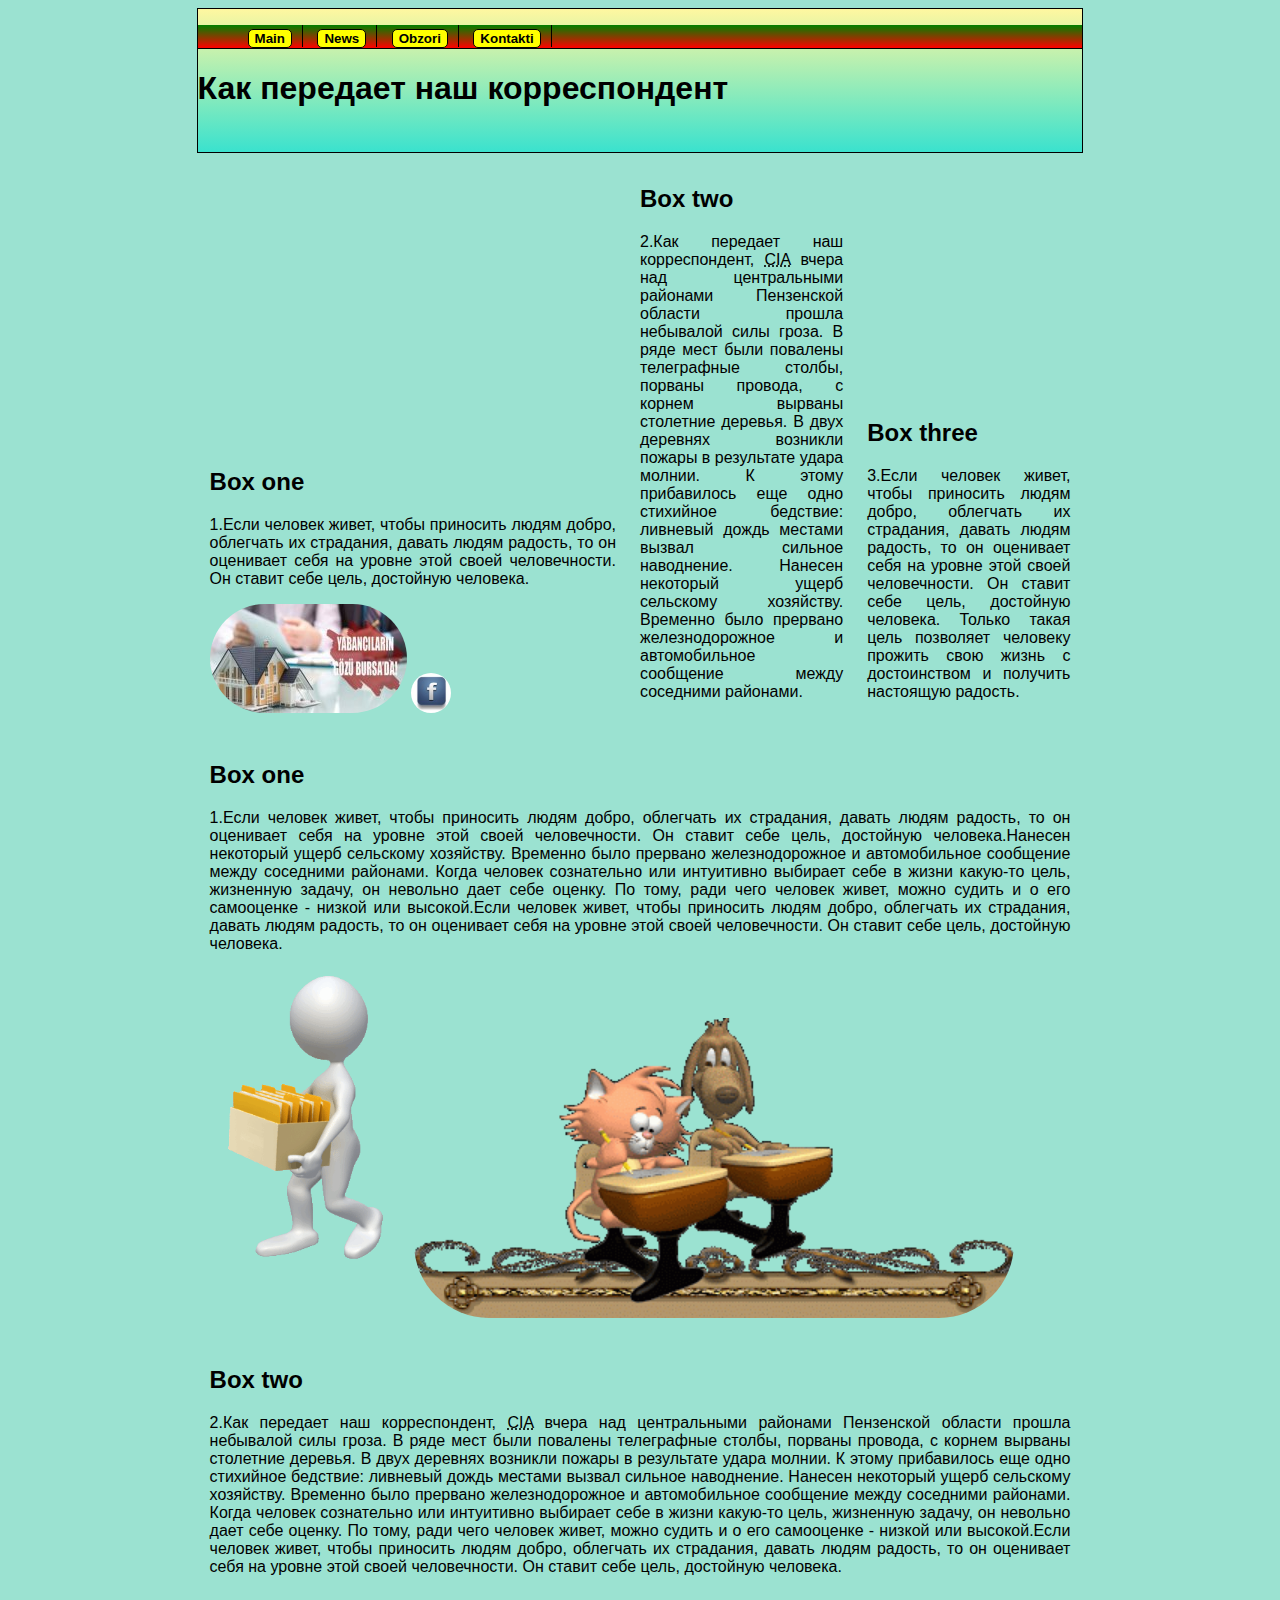
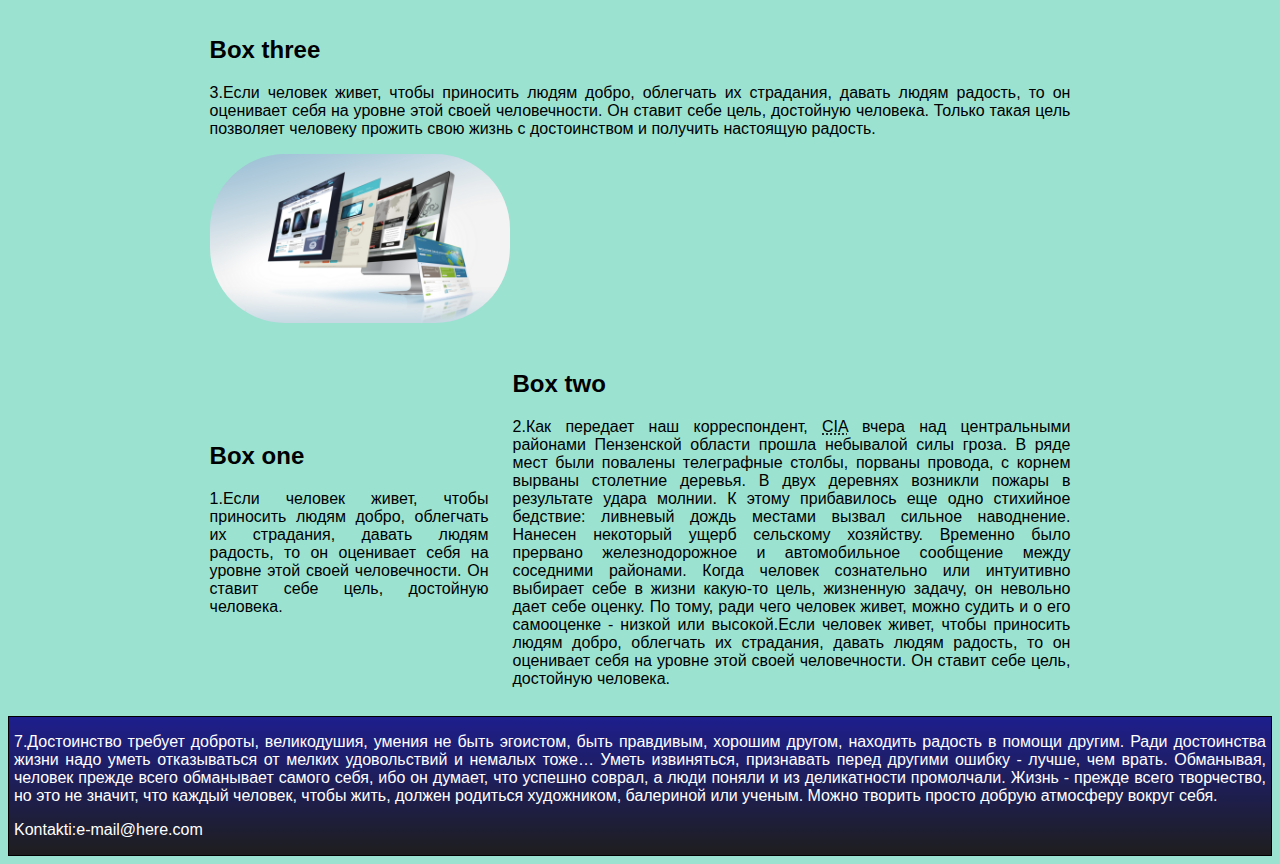
==== my html page.html @ 5cf2e847 "verstka po flex" ====
<!DOCTYPE html>
 <html lang="ru">
 
        <head>
		
    <meta charset="UTF-8"/>
    <title>Title of the document</title>
	<link href="my css page.css" rel="stylesheet" type="text/css"/>
	
        </head>
  
  
        <body>
   
  <header>
    <nav class="nav">
  
      <ul>
  
        <li><a href="http://"><button>Main</button></a></li>
        <li><a href="http://"><button>News</button></a></li>
        <li><a href="http://"><button>Obzori</button></a></li>
        <li><a href="http://"><button>Kontakti</button></a></li>
      </ul>
	  
	</nav>
	   
	  <h1>Как передает наш корреспондент</h1>
	  
  </header>
  
  <div class="main">
  
    <div class="box-1">
	  
	  <h2>Box one</h2>
  
    <p>1.Если человек живет, чтобы приносить людям добро, облегчать их страдания, давать людям радость, то он оценивает себя на уровне этой своей человечности. 
  Он ставит себе цель, достойную человека.
 </p>
  <img src="images/turk.jpg"/>
   <a href="http://facebook.com"><img src="images/feys.jpg"/ width="40px"></a>
    </div>
  
        <div class="box-2">
	  
	       <h2>Box two</h2>
		   
  <p>2.Как передает наш корреспондент, <abbr title="Central Intelligence Agency, Центральное разведывательное управление США"><span>CIA</span></abbr> вчера над центральными районами Пензенской области прошла небывалой силы гроза. 
  В ряде мест были повалены телеграфные столбы, порваны провода, с корнем вырваны столетние деревья. 
  В двух деревнях возникли пожары в результате удара молнии. 
  К этому прибавилось еще одно стихийное бедствие: ливневый дождь местами вызвал сильное наводнение. 
  Нанесен некоторый ущерб сельскому хозяйству. Временно было прервано железнодорожное и автомобильное сообщение между соседними районами.
 
 </p>
         
		 </div>
  
  
              <div class="box-3">
	  
	              <h2>Box three</h2>
  <p>3.Если человек живет, чтобы приносить людям добро, облегчать их страдания, давать людям радость, то он оценивает себя на уровне этой своей человечности. 
  Он ставит себе цель, достойную человека.
  Только такая цель позволяет человеку прожить свою жизнь с достоинством и получить настоящую радость. 
  
  </p>
               
			    </div>
  
                   </div>
  
   
   
   
 <div class="main-2">
  
    <div class="box-1">
	  
	  <h2>Box one</h2>
  
    <p>1.Если человек живет, чтобы приносить людям добро, облегчать их страдания, давать людям радость, то он оценивает себя на уровне этой своей человечности. 
  Он ставит себе цель, достойную человека.Нанесен некоторый ущерб сельскому хозяйству. Временно было прервано железнодорожное и автомобильное сообщение между соседними районами.
  Когда человек сознательно или интуитивно выбирает себе в жизни какую-то цель, жизненную задачу, он невольно дает себе оценку. 
  По тому, ради чего человек живет, можно судить и о его самооценке - низкой или высокой.Если человек живет, чтобы приносить людям добро, облегчать их страдания, давать людям радость, то он оценивает себя на уровне этой своей человечности. 
  Он ставит себе цель, достойную человека.
 </p>
         <img src="images/1.gif" width="200px"/>  
		  <img src="images/2.gif" width="600px"/> 
    </div>
  
        <div class="box-2">
	  
	       <h2>Box two</h2>
		   
  <p>2.Как передает наш корреспондент, <abbr title="Central Intelligence Agency, Центральное разведывательное управление США"><span>CIA</span></abbr> вчера над центральными районами Пензенской области прошла небывалой силы гроза. 
  В ряде мест были повалены телеграфные столбы, порваны провода, с корнем вырваны столетние деревья. 
  В двух деревнях возникли пожары в результате удара молнии. 
  К этому прибавилось еще одно стихийное бедствие: ливневый дождь местами вызвал сильное наводнение. 
  Нанесен некоторый ущерб сельскому хозяйству. Временно было прервано железнодорожное и автомобильное сообщение между соседними районами.
  Когда человек сознательно или интуитивно выбирает себе в жизни какую-то цель, жизненную задачу, он невольно дает себе оценку. 
  По тому, ради чего человек живет, можно судить и о его самооценке - низкой или высокой.Если человек живет, чтобы приносить людям добро, облегчать их страдания, давать людям радость, то он оценивает себя на уровне этой своей человечности. 
  Он ставит себе цель, достойную человека.</p>
 
		 </div>
  
  
              <div class="box-3">
	  
	              <h2>Box three</h2>
  <p>3.Если человек живет, чтобы приносить людям добро, облегчать их страдания, давать людям радость, то он оценивает себя на уровне этой своей человечности. 
  Он ставит себе цель, достойную человека.
  Только такая цель позволяет человеку прожить свою жизнь с достоинством и получить настоящую радость. 
  
  </p>
       <img src="images/turk2.png" width="300px"/>         
			    </div>
  
                   </div>
  
  
  <div class="main-3">
  
    <div class="box-1">
	  
	  <h2>Box one</h2>
  
    <p>1.Если человек живет, чтобы приносить людям добро, облегчать их страдания, давать людям радость, то он оценивает себя на уровне этой своей человечности. 
  Он ставит себе цель, достойную человека.
 </p>

    </div>
	 
	 <div class="box-2">
	  
	       <h2>Box two</h2>
		   
  <p>2.Как передает наш корреспондент, <abbr title="Central Intelligence Agency, Центральное разведывательное управление США"><span>CIA</span></abbr> вчера над центральными районами Пензенской области прошла небывалой силы гроза. 
  В ряде мест были повалены телеграфные столбы, порваны провода, с корнем вырваны столетние деревья. 
  В двух деревнях возникли пожары в результате удара молнии. 
  К этому прибавилось еще одно стихийное бедствие: ливневый дождь местами вызвал сильное наводнение. 
  Нанесен некоторый ущерб сельскому хозяйству. Временно было прервано железнодорожное и автомобильное сообщение между соседними районами.
  Когда человек сознательно или интуитивно выбирает себе в жизни какую-то цель, жизненную задачу, он невольно дает себе оценку. 
  По тому, ради чего человек живет, можно судить и о его самооценке - низкой или высокой.Если человек живет, чтобы приносить людям добро, облегчать их страдания, давать людям радость, то он оценивает себя на уровне этой своей человечности. 
  Он ставит себе цель, достойную человека.</p>
 
		 </div>
	
   
        </div>
   
  <footer>
  
  <p>7.Достоинство требует доброты, великодушия, умения не быть эгоистом, быть правдивым, хорошим другом, находить радость в помощи другим.
  Ради достоинства жизни надо уметь отказываться от мелких удовольствий и немалых тоже… Уметь извиняться, признавать перед другими ошибку - лучше, чем врать.
  Обманывая, человек прежде всего обманывает самого себя, ибо он думает, что успешно соврал, а люди поняли и из деликатности промолчали.
  Жизнь - прежде всего творчество, но это не значит, что каждый человек, чтобы жить, должен родиться художником, балериной или ученым. 
  Можно творить просто добрую атмосферу вокруг себя.</p>
  <p>Kontakti:<a href="mailto.nobody@here.com">e-mail@here.com</a></p>
  
  </footer>
  
      
 
        </body>
</html>
---- my css page.css ----
*{
	font-family:Helvetica;
}


.nav ul li{
	list-style-type:none;
	display:inline;
	
}
.nav ul li a{
	text-decoration:none;
	border-right:1px solid black;
	padding:0 10px 0 10px;
	font-size:20px;
	font-family:Verdana;

		
	
}
nav ul li button{
	border-radius:5px;
	background-color:yellow;
	border:1px solid black;
	font-weight:700;
	transform:scale(1);
}

nav ul li button:hover{
	
	background-color:#B34EE9;
	border:1px solid green;
	font-weight:900;
	transform:scale(2);
	transition:5s all;
}

h1{
	
	padding-bottom:23px;
}
header{
	background-image:linear-gradient(to top,#3AE2CE,#FFF7A0);
	min-height:100px;
	border:1px solid black;
}
.nav ul{
	border-bottom:1px solid black;
	background-image:linear-gradient(to bottom,green,red);
}

footer{
	border:1px solid black;
	background-image:linear-gradient(to top,#1E1E1E,#1E1E8E);
	color:white;
	text-align:justify;
	padding:0 5px 0 5px;
	clear:both;
	
}

footer a{
	text-decoration:none;
	color:white;	
}
.main{
	display:flex;
	align-items:flex-end;
}
.main div{
	
	padding:12px;
	
}
.box-1{
	flex:2;
}

.box-2{
	flex:1;
}

.box-3{
	flex:1;
}



.main-2{
	flex-direction:column;
	align-items:flex-start;
	
	
}

.main-2 div{
	
	padding:12px;
}

.boxes{
	
	width:30%;
}



img{
	border-radius:75px;
}
body{
	background-color:#9BE2D1;
}

.main-3{
	display:flex;
	align-items:center;
}

.main-3 div{
	/*border:1px solid black;*/
	padding:12px;
}

.main-3 .box-1{
	flex:1;
}

.main-3 .box-2{
	flex:2;
}

header,.main,.main-2,.main-3{
	max-width:70%;
	margin:0 auto;
	text-align:justify;
}
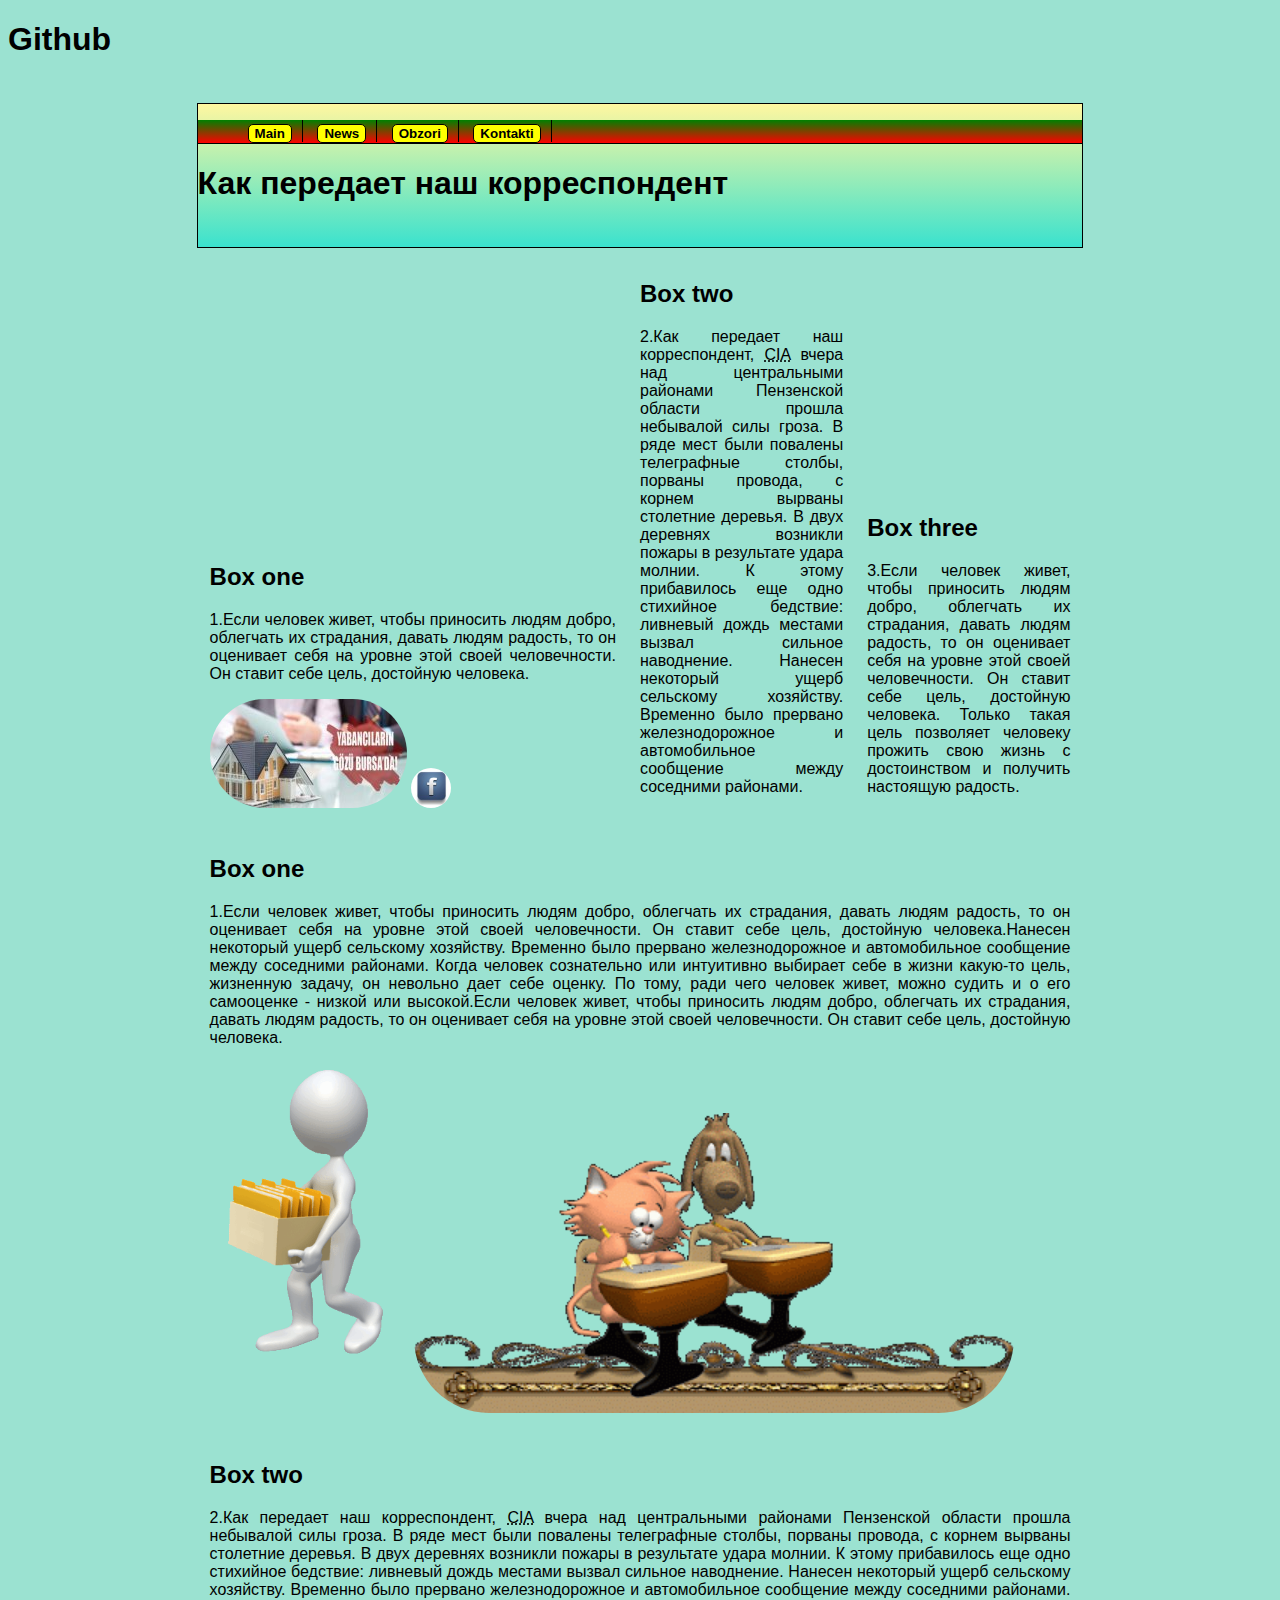
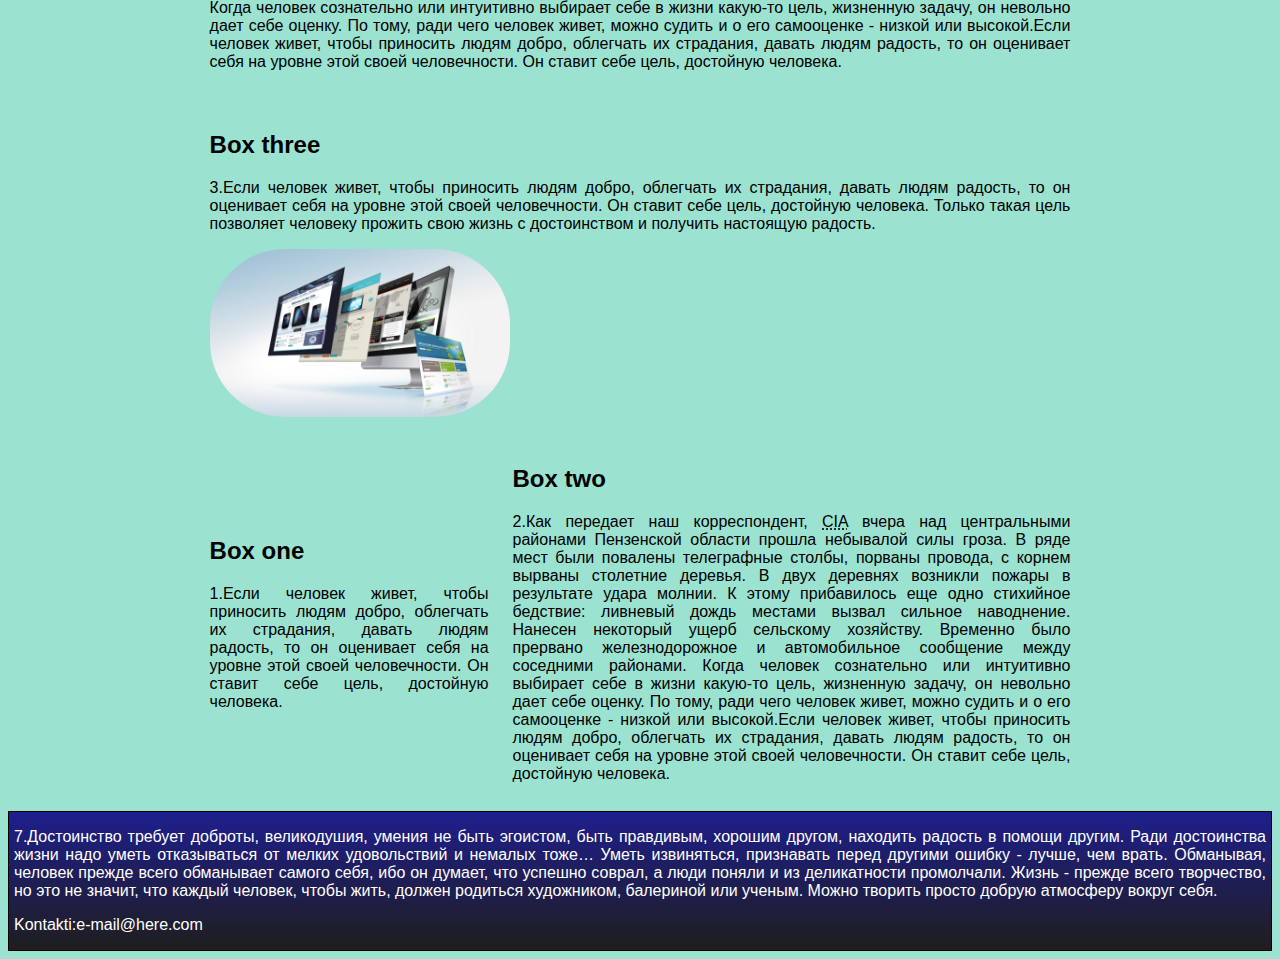
==== commit 0702f675: "flex izmeneniya" ====
--- a/my html page.html
+++ b/my html page.html
@@ -11,7 +11,7 @@
   
   
         <body>
-   
+   <h1>Github</h1>
   <header>
     <nav class="nav">
   
